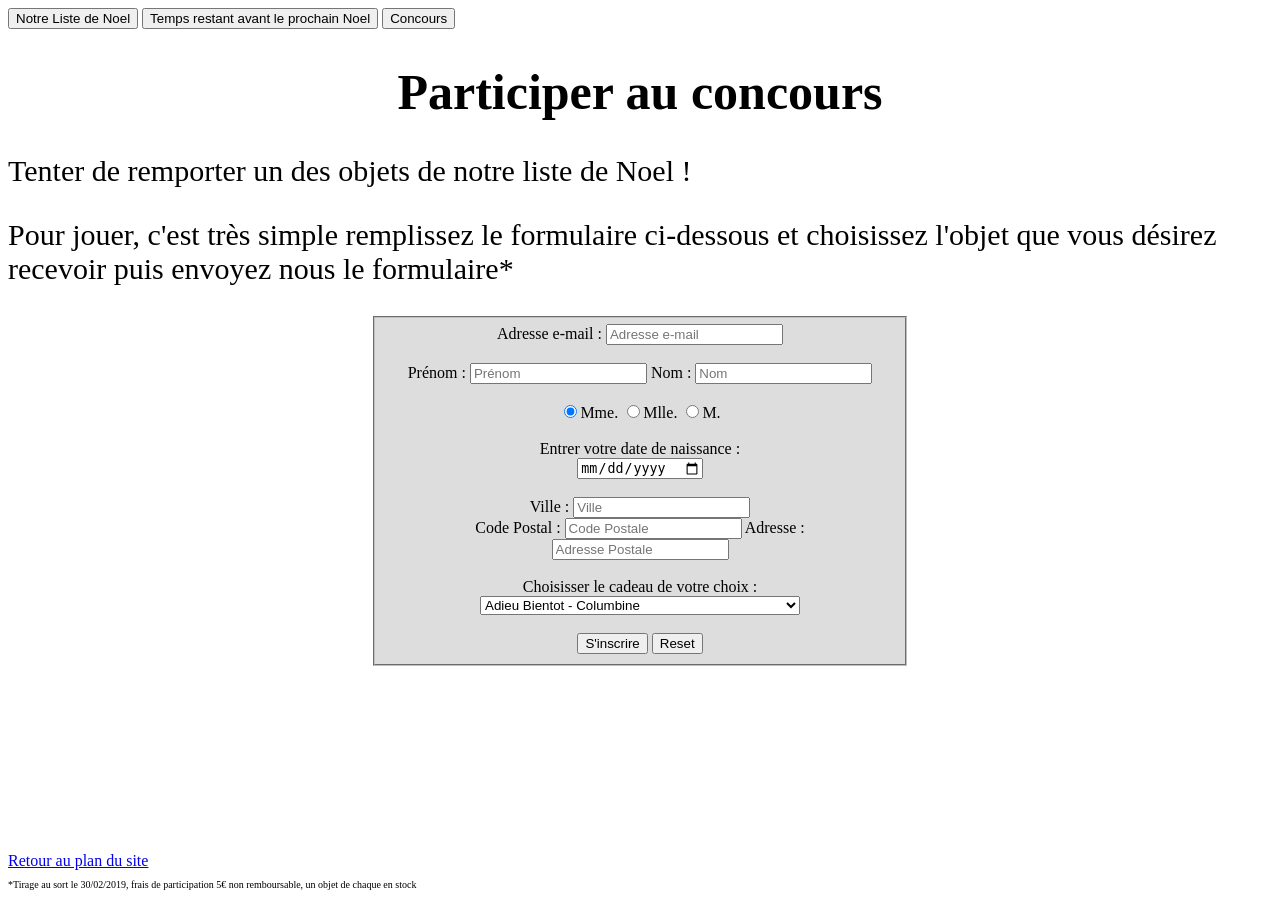
==== html/concours.html @ 2d2bdb30 "add web pages & resources" ====
<!doctype html>
<html lang="fr">
<head>
  <meta charset="utf-8">
  <title>Concours</title>
  <link rel="stylesheet" href="../CSS/styleconcours.css">
  <script src="../js/script.js"></script>
  
</head>
<body>

	<form method="post">
	
		<input type="button" class="bt" value="Notre Liste de Noel" onclick="location.href='../html/listenoel.html';"/>
		<input type="button" class="bt" value="Temps restant avant le prochain Noel" onclick="location.href='../html/tempsrestant.html';"/>
		<input type="button" class="bt" value="Concours" onclick="location.href='../html/concours.html';"/>
		
	</form>


	<h1 style="font-size:50px;text-align:center;">Participer au concours</h1>
	
	<p style="font-size:30px;"> Tenter de remporter un des objets de notre liste de Noel ! </p>

	<p style="font-size:30px;"> Pour jouer, c'est très simple remplissez le formulaire ci-dessous et choisissez l'objet que vous désirez recevoir puis envoyez nous le formulaire*</p>

	<form method="post" id="formulaire_concours" action="">
		<fieldset style="background-color:#DDDDDD;text-align:center;width:40%;margin:auto;">
			<label>Adresse e-mail :</label>
			<input type="text" class="textelarge" value="" placeholder="Adresse e-mail"/>
			<br />
			<br />
			<label>Pr&eacute;nom :</label>
			<input type="text" class="textecourt" value="" placeholder="Prénom"/>
			<label>Nom :</label>
			<input type="text" class="textecourt" value="" placeholder="Nom"/>
			<br />
			<br />
			<input type="radio" class="btn" name="genre" value="Mme" checked/>Mme.
			<input type="radio" class="btn" name="genre" value="Mlle"/>Mlle.
			<input type="radio" class="btn" name="genre" value="M"/>M.
			<br />
			<br />
			<label>Entrer votre date de naissance :</label>
			<br />
			<input type="date" class="anniversaire"value="" placeholder="Date de Naissance"/>
			<br />
			<br />
			<label>Ville :</label>
			<input type="text" class="textelarge" value="" placeholder="Ville"/>
			<br />
			<label>Code Postal :</label>
			<input type="text" class="textecourt" value="" placeholder="Code Postale" maxlength="5"/>
			<label>Adresse :</label>
			<input type="text" class="textelarge" value="" placeholder="Adresse Postale"/>
			<br />
			<br />
			
			<label for="nom">Choisisser le cadeau de votre choix :</label>
			<br />
			<select name="nom" size="1">
				<optgroup label ="CDs">
					<option>Adieu Bientot - Columbine
					<option>A Night at the Opera - Queen
					<option>Orginiul - Cadillac
					<option>Stup Virus - Stupeflip
					<option>Merrie Land - The Good, The Bad & The Queen
				</optgroup>
				<optgroup label ="Vetements">
					<option>Pull col rond merinos bleu
					<option>Sweat Obey
				</optgroup>
				<optgroup label ="High-Tech">
					<option>Google Home
					<option>Ampoule Philipps HUE
					<option>Enceinte Marshall
				</optgroup>
			</select>
			
			<br />
			<br />
			<input type="button" value="S'inscrire" onclick="formulaire_valide();">
			<input type="reset">
		</fieldset>
		
	</form>
	
	<br />
	
	<a href="../html/main.html" style="position:absolute;bottom:30px;">Retour au plan du site</a>
	
	<p style="font-size:10px;position:absolute;bottom:0px;"> *Tirage au sort le 30/02/2019, frais de participation 5€ non remboursable, un objet de chaque en stock</p>


</body>
</html>
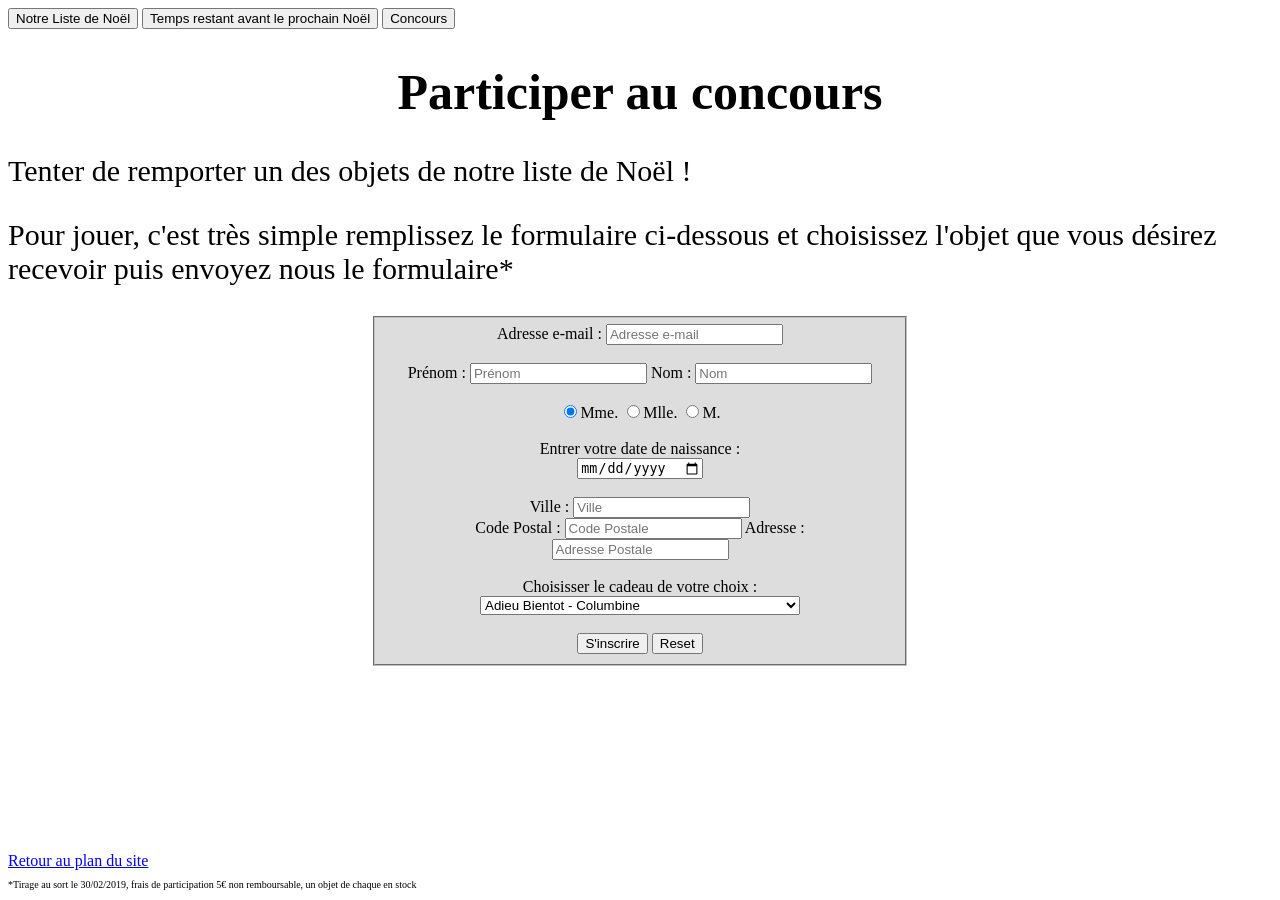
==== commit ae44ebc8: "changes" ====
--- a/html/concours.html
+++ b/html/concours.html
@@ -11,8 +11,8 @@
 
 	<form method="post">
 	
-		<input type="button" class="bt" value="Notre Liste de Noel" onclick="location.href='../html/listenoel.html';"/>
-		<input type="button" class="bt" value="Temps restant avant le prochain Noel" onclick="location.href='../html/tempsrestant.html';"/>
+		<input type="button" class="bt" value="Notre Liste de Noël" onclick="location.href='../html/listenoel.html';"/>
+		<input type="button" class="bt" value="Temps restant avant le prochain Noël" onclick="location.href='../html/tempsrestant.html';"/>
 		<input type="button" class="bt" value="Concours" onclick="location.href='../html/concours.html';"/>
 		
 	</form>
@@ -20,7 +20,7 @@
 
 	<h1 style="font-size:50px;text-align:center;">Participer au concours</h1>
 	
-	<p style="font-size:30px;"> Tenter de remporter un des objets de notre liste de Noel ! </p>
+	<p style="font-size:30px;"> Tenter de remporter un des objets de notre liste de No&euml;l ! </p>
 
 	<p style="font-size:30px;"> Pour jouer, c'est très simple remplissez le formulaire ci-dessous et choisissez l'objet que vous désirez recevoir puis envoyez nous le formulaire*</p>
 
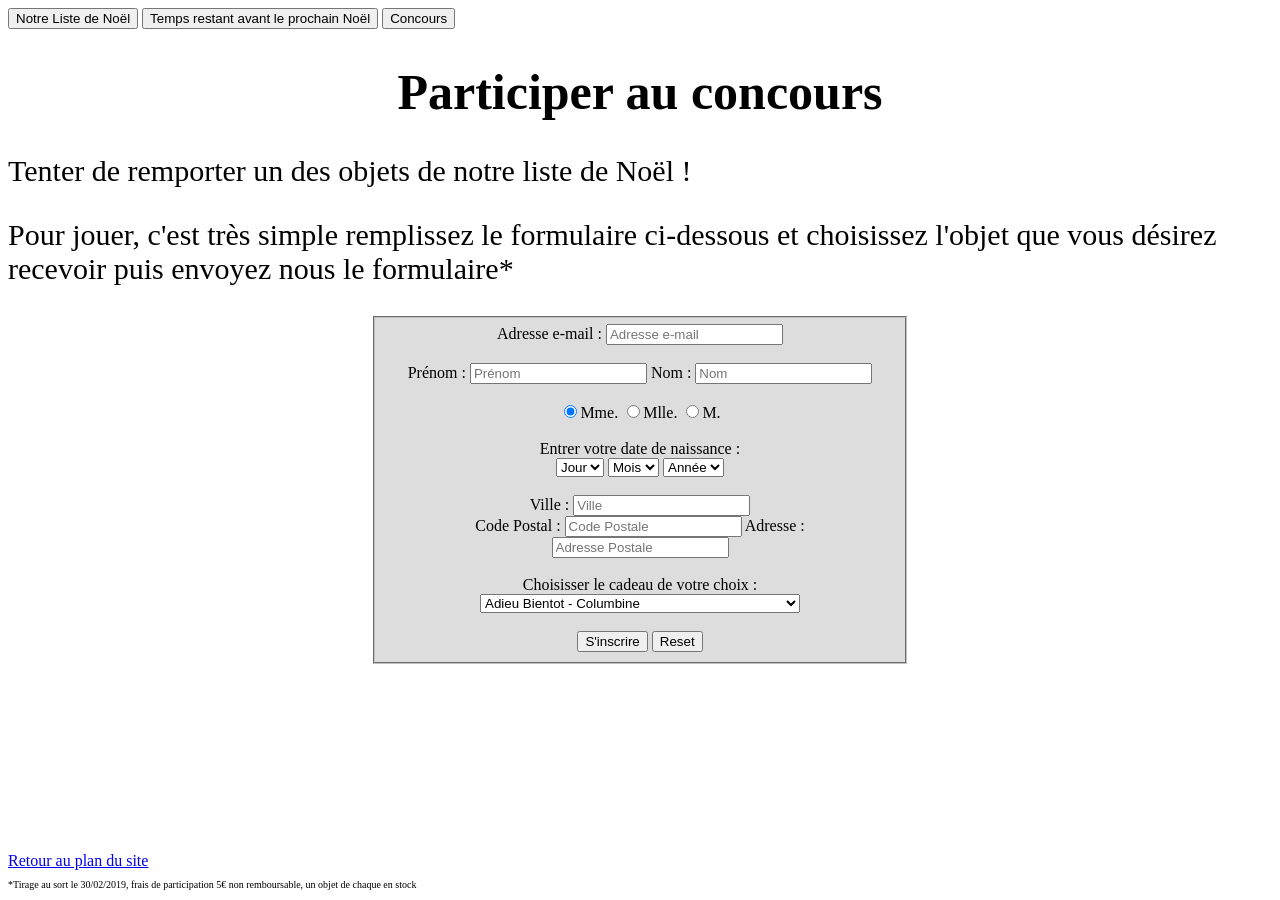
==== commit beddf6fb: "finitions" ====
--- a/html/concours.html
+++ b/html/concours.html
@@ -2,6 +2,7 @@
 <html lang="fr">
 <head>
   <meta charset="utf-8">
+  <meta name="auteurs" content="Jules Morandi et Justin Bizouard" />
   <title>Concours</title>
   <link rel="stylesheet" href="../CSS/styleconcours.css">
   <script src="../js/script.js"></script>
@@ -24,10 +25,10 @@
 
 	<p style="font-size:30px;"> Pour jouer, c'est très simple remplissez le formulaire ci-dessous et choisissez l'objet que vous désirez recevoir puis envoyez nous le formulaire*</p>
 
-	<form method="post" id="formulaire_concours" action="">
+	<form method="post" id="formulaire_concours">
 		<fieldset style="background-color:#DDDDDD;text-align:center;width:40%;margin:auto;">
 			<label>Adresse e-mail :</label>
-			<input type="text" class="textelarge" value="" placeholder="Adresse e-mail"/>
+			<input type="email" class="textelarge" value="" placeholder="Adresse e-mail"/>
 			<br />
 			<br />
 			<label>Pr&eacute;nom :</label>
@@ -43,7 +44,130 @@
 			<br />
 			<label>Entrer votre date de naissance :</label>
 			<br />
-			<input type="date" class="anniversaire"value="" placeholder="Date de Naissance"/>
+				<select>
+					<option>Jour
+					<option>1
+					<option>2
+					<option>3
+					<option>4
+					<option>5
+					<option>6
+					<option>7
+					<option>8
+					<option>9
+					<option>10
+					<option>11
+					<option>12
+					<option>13
+					<option>14
+					<option>15
+					<option>16
+					<option>17
+					<option>18
+					<option>19
+					<option>20
+					<option>21
+					<option>22
+					<option>23
+					<option>24
+					<option>25
+					<option>26
+					<option>27
+					<option>28
+					<option>29
+					<option>30
+					<option>31
+				</select>
+				<select>
+					<option>Mois
+					<option>1
+					<option>2
+					<option>3
+					<option>4
+					<option>5
+					<option>6
+					<option>7
+					<option>8
+					<option>9
+					<option>10
+					<option>11
+					<option>12
+				</select>
+				<select>
+					<option>Année
+					<option>1930
+					<option>1931
+					<option>1932
+					<option>1933
+					<option>1934
+					<option>1935
+					<option>1936
+					<option>1937
+					<option>1938
+					<option>1939
+					<option>1940
+					<option>1941
+					<option>1942
+					<option>1943
+					<option>1944
+					<option>1945
+					<option>1946
+					<option>1947
+					<option>1948
+					<option>1949
+					<option>1950
+					<option>1951
+					<option>1952
+					<option>1953
+					<option>1954
+					<option>1955
+					<option>1956
+					<option>1957
+					<option>1958
+					<option>1959
+					<option>1960
+					<option>1961
+					<option>1962
+					<option>1963
+					<option>1964
+					<option>1965
+					<option>1966
+					<option>1967
+					<option>1968
+					<option>1969
+					<option>1970
+					<option>1971
+					<option>1972
+					<option>1973
+					<option>1974
+					<option>1975
+					<option>1976
+					<option>1977
+					<option>1978
+					<option>1979
+					<option>1980
+					<option>1981
+					<option>1982
+					<option>1983
+					<option>1984
+					<option>1985
+					<option>1986
+					<option>1987
+					<option>1988
+					<option>1989
+					<option>1990
+					<option>1991
+					<option>1992
+					<option>1993
+					<option>1994
+					<option>1995
+					<option>1996
+					<option>1997
+					<option>1998
+					<option>1999
+					<option>2000
+					<option>2001
+				</select>
 			<br />
 			<br />
 			<label>Ville :</label>
@@ -56,9 +180,9 @@
 			<br />
 			<br />
 			
-			<label for="nom">Choisisser le cadeau de votre choix :</label>
-			<br />
-			<select name="nom" size="1">
+			<label>Choisisser le cadeau de votre choix :</label>
+			<br />
+			<select size="1">
 				<optgroup label ="CDs">
 					<option>Adieu Bientot - Columbine
 					<option>A Night at the Opera - Queen
